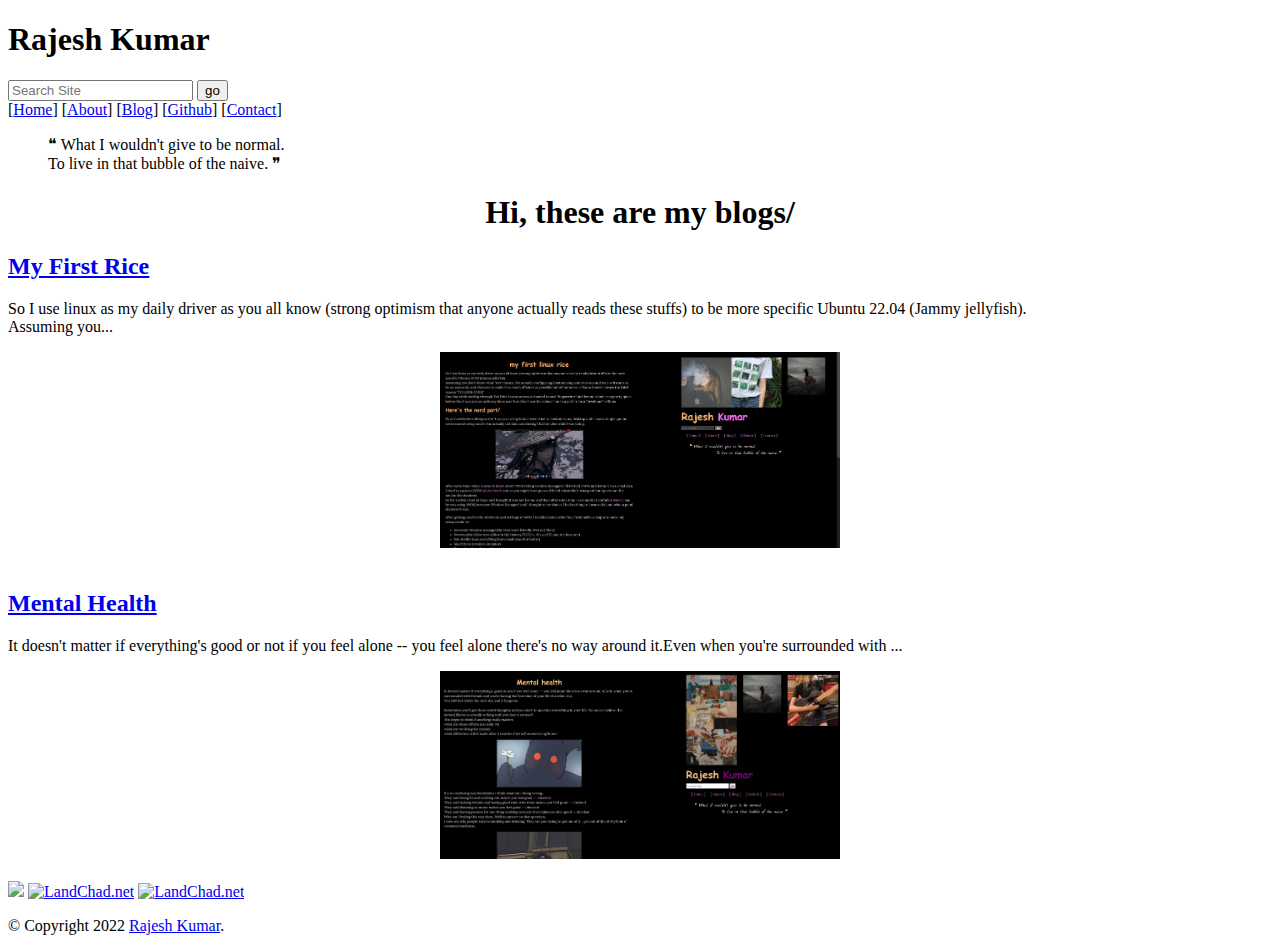
==== blog.html @ c75d0464 "mental health blog" ====
<!DOCTYPE html>
<html lang="en">
  <head>
    <meta charset="utf-8">
    
    <title>atharv's blog</title>
    
    <meta name="viewport" content="width=device-width, initial-scale=1">
    <link rel="stylesheet" href="css/styles.css">
    <link rel="icon" type="image/png" href="favicon/favicon.ico">
    <script src="js/script.js"></script>
  </head>
  <body>
    <header>
      <div id="img-gallery">
      </div>
      <h1>Rajesh <span>Kumar</span></h1>
      <form id="site-search">
	<input type="text" placeholder="Search Site">
	<button>go</button>
      </form>
      <nav>
	<span>[<a href="index.html">Home</a>]</span>
	<span>[<a href="about.html">About</a>]</span>
	<span>[<a href="blog.html">Blog</a>]</span>
	<span>[<a href="https://github.com/Rajesh01-star" target="_blank">Github</a>]</span>
	<span>[<a href="contact.html">Contact</a>]</span>
      </nav>
      <blockquote id="header-quote">
	❝ What I wouldn't give to be normal.<br>
	<span>To live in that bubble of the naive. ❞</span>
      </blockquote>
    </header>
    <main>
      
<center>
  <h1 class="title">Hi, these are my blogs/</h1>
</center>  
<!-- Ricing blog -->
<h2><a href="rice.html">My First Rice</a></h2>
<p>So I use linux as my daily driver as you all know (strong optimism that anyone actually reads these stuffs) to be more specific Ubuntu 22.04 (Jammy jellyfish).<br>
Assuming you...</p>
<center><a href="rice.html"><img  src="pixz/download.jpeg" alt="first-rice" style = "width:400px"></a></center>
<br>
<h2><a href="mental-health.html">Mental Health</a></h2>
<p>It doesn't matter if everything's good or not if you feel alone -- you feel alone there's no way around it.Even when you're surrounded with ...</p>
<center><a href="mental-health.html"><img  src="pixz/Screenshot(1).png" alt="first-rice" style = "width:400px"></a></center>
<br>
    </main>
    <footer>
      <div>
      <a href="https://archlinux.org"><img src="https://torvalds.neocities.org/img/linuxpowered.gif"></a>
       <a href="https://landchad.net"><img src="https://landchad.net/pix/landchad.gif" target="_blank" alt="LandChad.net"></a>
		<a href="https://wiby.me"><img src="https://wiby.me/about/wiby.gif" target="_blank" alt="LandChad.net"></a>
         </div>
      <p id="footer-note">
	&copy Copyright 2022
	<a href="https://arvpanda-homepage.vercel.app/">Rajesh Kumar</a>.
	<!-- <p>Well this site is heavily inspired by @bugswriter's home page</p> -->
      </p>
    </footer>
  </body>
</html>
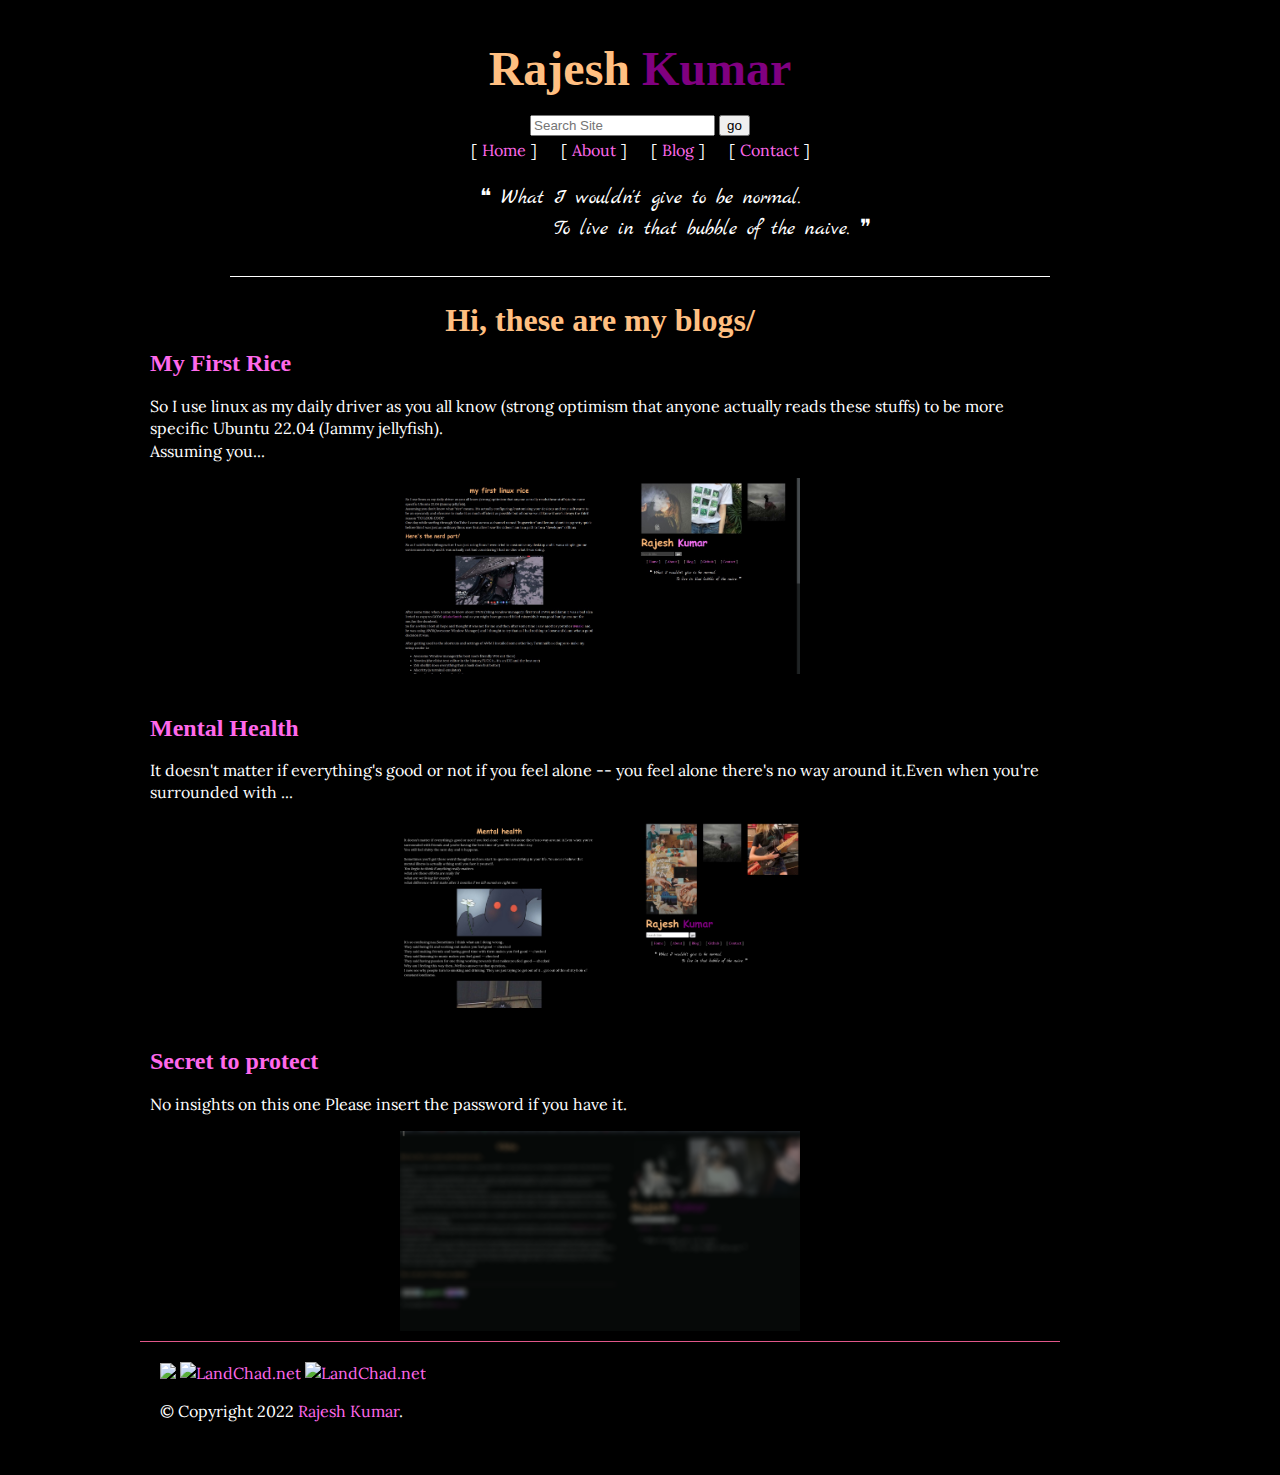
==== commit 76aaa6f1: "secret added with protection" ====
--- a/blog.html
+++ b/blog.html
@@ -6,9 +6,9 @@
     <title>atharv's blog</title>
     
     <meta name="viewport" content="width=device-width, initial-scale=1">
+	<link rel="stylesheet" href="https://cdnjs.cloudflare.com/ajax/libs/animate.css/4.1.1/animate.min.css"/>
     <link rel="stylesheet" href="css/styles.css">
     <link rel="icon" type="image/png" href="favicon/favicon.ico">
-    <script src="js/script.js"></script>
   </head>
   <body>
     <header>
@@ -23,7 +23,6 @@
 	<span>[<a href="index.html">Home</a>]</span>
 	<span>[<a href="about.html">About</a>]</span>
 	<span>[<a href="blog.html">Blog</a>]</span>
-	<span>[<a href="https://github.com/Rajesh01-star" target="_blank">Github</a>]</span>
 	<span>[<a href="contact.html">Contact</a>]</span>
       </nav>
       <blockquote id="header-quote">
@@ -31,6 +30,14 @@
 	<span>To live in that bubble of the naive. ❞</span>
       </blockquote>
     </header>
+	<section class="modal hidden">
+		<form>
+	  		<label for="paswd">Password:</label>
+			<input id ="paswd" type="password" placeholder="password please" autofocus />
+			<button id="submit">submit</button>
+		</form>
+	</section>
+	<div class="overlay hidden animate__animated animate__fadeIn"></div>
     <main>
       
 <center>
@@ -46,6 +53,9 @@
 <p>It doesn't matter if everything's good or not if you feel alone -- you feel alone there's no way around it.Even when you're surrounded with ...</p>
 <center><a href="mental-health.html"><img  src="pixz/Screenshot(1).png" alt="first-rice" style = "width:400px"></a></center>
 <br>
+<h2><a class="openBtnClass" >Secret to protect</a></h2>
+<p>No insights on this one Please insert the password if you have it.</p>
+<center><img id="openBtn" src="pixz/secret-thumbnail.png" alt="first-rice" style = "width:400px"></center>
     </main>
     <footer>
       <div>
@@ -59,5 +69,7 @@
 	<!-- <p>Well this site is heavily inspired by @bugswriter's home page</p> -->
       </p>
     </footer>
+
+<script src="js/script.js" ></script>
   </body>
 </html>
--- a/css/styles.css
+++ b/css/styles.css
@@ -0,0 +1,267 @@
+@import url("https://fonts.googleapis.com/css2?family=Lora&family=Marck+Script&family=Rye&display=swap");
+:root {
+  --fg-color: #ffffff;
+  --bg-color: #000;
+  --color00: #e1578a;
+  --color01: #ff69eb;
+  --color02: #ff86c8;
+  --color03: #ffa3a5;
+  --color04: #ffbf81;
+  --color05: #ffdc5e;
+  --color06: #fdff8f;
+}
+html {
+  background-color: var(--bg-color);
+}
+
+body {
+  padding: 1em;
+  max-width: 2000px;
+  margin: auto;
+  font-family: "Lora", serif;
+  height: 100%;
+  line-height: 1.4em;
+  color: var(--fg-color);
+  background-color: var(--bg-color);
+}
+.bear {
+  color: var(--color01);
+}
+/** Elements **/
+a {
+  text-decoration: none;
+  color: var(--color01);
+}
+
+a:hover {
+  text-decoration: underline;
+  color: var(--color02);
+}
+
+#header-quote {
+  font-family: "Marck Script", cursive;
+  line-height: 1.5em;
+  font-size: 130%;
+}
+
+blockquote span {
+  margin-left: 20%;
+}
+
+h1,
+h2,
+h3,
+h4,
+h5,
+h6 {
+  font-family: "Chonburi", cursive;
+  color: var(--color04);
+}
+
+pre {
+  padding: 1em;
+  border-radius: 10px;
+  border: 2px solid white;
+  background-color: var(--color01);
+}
+
+/* .imgholder {
+  width: 50%;
+  display: grid;
+  grid-template-rows: 140px 100px;
+  grid-template-columns: 50% 50%;
+  grid-gap: 20px, 15px;
+} */
+/* .image {
+  width: 280%;
+} */
+
+/** Header **/
+header {
+  max-width: 800px;
+  float: right;
+  padding: 10px;
+}
+
+header h1 {
+  font-size: 300%;
+  font-family: "Chonburi", cursive;
+}
+
+header h1 span {
+  color: purple;
+}
+
+/** Image Gallery **/
+#img-gallery img {
+  max-width: 240px;
+  vertical-align: top;
+}
+
+/** Nav Bar **/
+nav {
+  padding: 5px;
+  margin: 10px;
+}
+
+nav a {
+  margin: 5px;
+}
+
+nav span {
+  margin: 10px;
+}
+
+/** main section **/
+main {
+  padding: 10px;
+  max-width: 900px;
+  border-bottom: 1px solid var(--color00);
+}
+.imgholder {
+  /* height: ; */
+  display: grid;
+  grid-template-columns: repeat(3, 1fr);
+  place-items: center;
+}
+
+main img {
+  display: block;
+  margin: 0 auto;
+  max-width: 700px;
+  /* max-width: 200px; */
+  /* grid-row: ; */
+}
+
+.blog-heading {
+  text-align: center;
+}
+
+/** List Blog Page **/
+#blog-list {
+  padding: 10px;
+  margin: 10px;
+}
+
+#blog-summary {
+  padding: 10px;
+}
+
+#blog-summary h3 {
+  border-bottom: 1px solid white;
+}
+
+.subtitle {
+  font-style: italic;
+}
+
+#cont-read {
+  color: var(--color05);
+}
+
+/** Footer **/
+footer {
+  padding: 20px;
+}
+/* hidden secret show way */
+.hidden {
+  display: none;
+}
+
+.modal {
+  position: absolute;
+  top: 50%;
+  left: 50%;
+  transform: translate(-50%, -50%);
+  width: 70%;
+
+  background-color: black;
+  color: white;
+  padding: 6rem;
+  border-radius: 5px;
+  box-shadow: 0 3rem 5rem rgba(0, 0, 0, 0.3);
+  z-index: 10;
+}
+
+.overlay {
+  position: absolute;
+  top: 0;
+  left: 0;
+  width: 100%;
+  height: 100%;
+  background-color: rgba(0, 0, 0, 0.6);
+  backdrop-filter: blur(3px);
+  z-index: 5;
+}
+
+h2 > a {
+  cursor: pointer;
+}
+.highlight {
+  color: var(--color02);
+}
+
+/** First Media Query **/
+@media only screen and (max-width: 1700px) {
+  body {
+    max-width: 1000px;
+    margin: auto;
+  }
+  header {
+    border-bottom: 1px solid var(--fg-color);
+    margin: auto;
+    float: none;
+    text-align: center;
+  }
+  #img-gallery {
+    display: none;
+  }
+  nav {
+    padding: 1px;
+    margin: 2px;
+  }
+  #header-quote {
+    font-family: "Marck Script", cursive;
+    line-height: 1.5em;
+    font-size: 130%;
+  }
+}
+
+/** Second Media Query **/
+@media only screen and (max-width: 600px) {
+  body {
+    padding: 0.5em;
+    font-size: 85%;
+  }
+  header h1 {
+    font-size: 180%;
+  }
+  h1 {
+    font-size: 140%;
+  }
+  nav {
+    padding: 1px;
+    margin: 2px;
+    font-size: 70%;
+  }
+  #header-quote {
+    line-height: 1.2em;
+    font-size: 90%;
+  }
+  #img-gallery {
+    max-width: 60px;
+    display: none;
+  }
+  main img {
+    max-width: 250px;
+  }
+
+  main img {
+    /* display: block;
+  margin: 0 auto;
+  max-width: 700px; */
+    max-width: 200px;
+    /* grid-row: ; */
+  }
+}
+/*# sourceMappingURL=styles.css.map */
